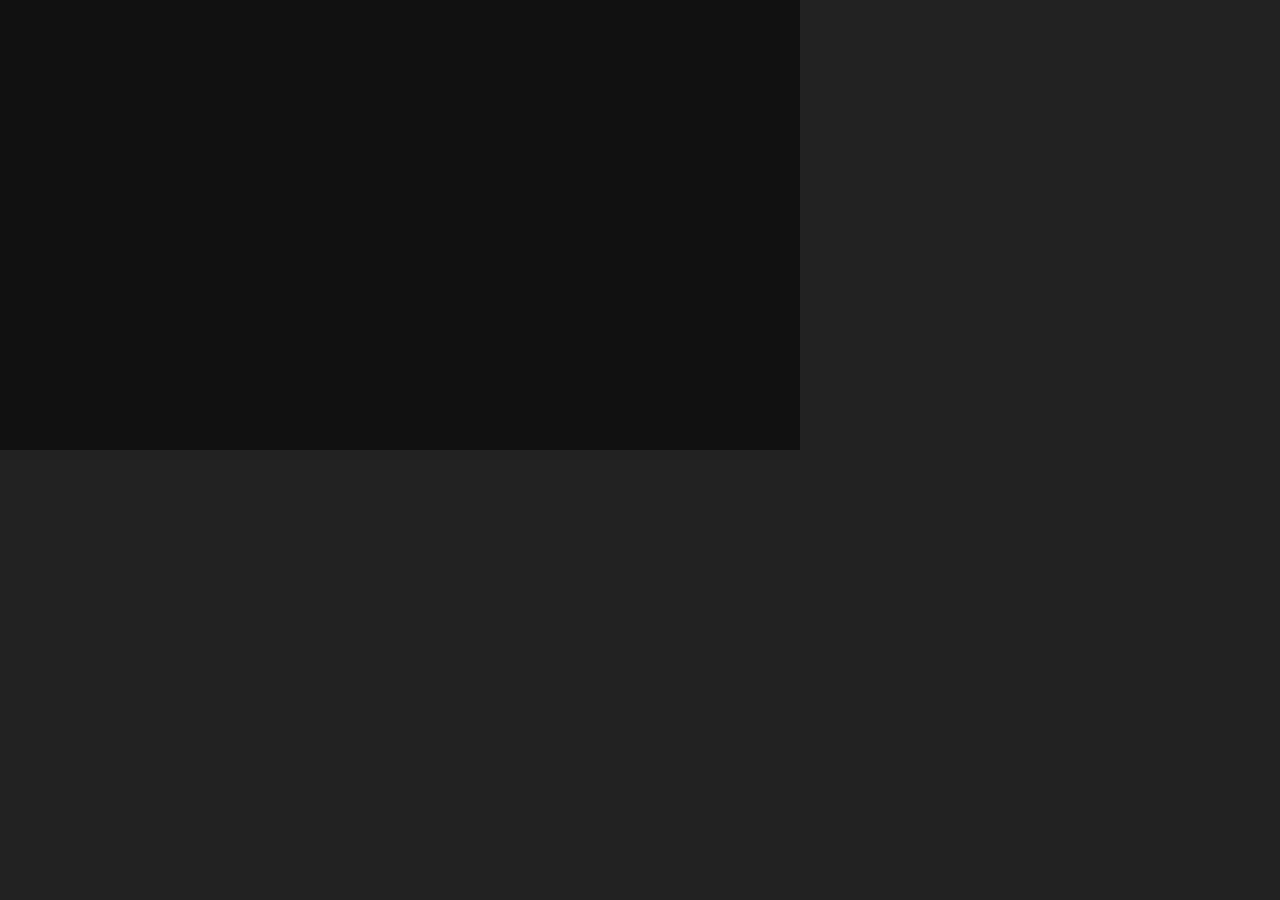
==== index.html @ 5d3faee5 "commit for github pages" ====
<!doctype>
<html>
    <head>
        <link rel="stylesheet" type="text/css" href="site.css">
        <script src='app.js'></script>
    </head>
    <body>
        <div id="game"></div>
    </body>
</html>
---- site.css ----
body {
    background: #222;
    margin: 0; padding: 0;
}

#game {
    background: #111;
    position: absolute;
}
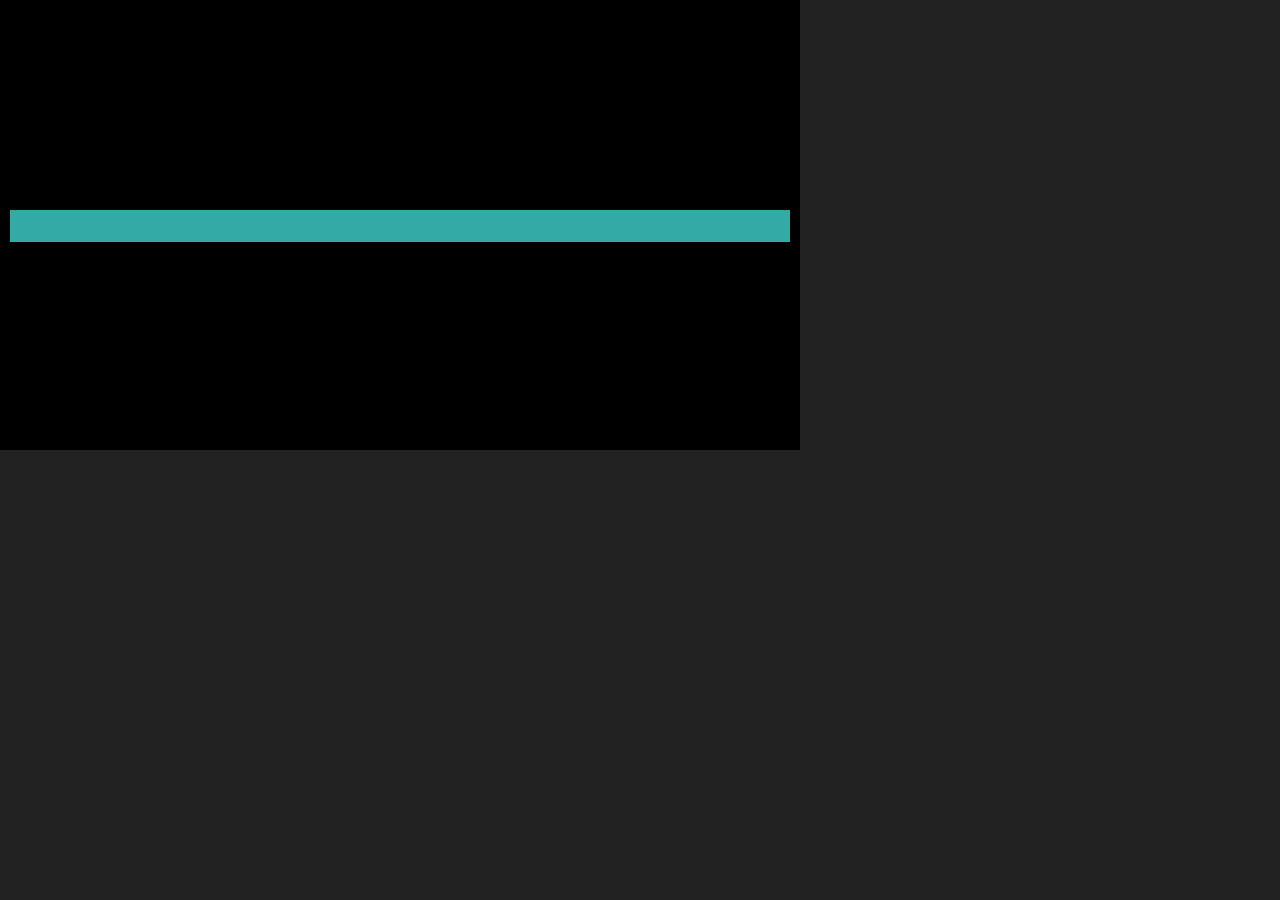
==== commit ddc7ad3a: "updated gh-pages" ====
--- a/index.html
+++ b/index.html
@@ -1,10 +1,20 @@
 <!doctype>
 <html>
     <head>
+        <meta http-equiv="Content-Type" content="text/html; charset=utf-8" /> 
+        <meta http-equiv="cache-control" content="no-cache" />
         <link rel="stylesheet" type="text/css" href="site.css">
         <script src='app.js'></script>
     </head>
     <body>
-        <div id="game"></div>
+        <div id="main">
+            <div id="ui">
+                <div class="preloader">
+                    <div class="bar"></div>
+                    <div class="border"></div>
+                </div>
+            </div>
+            <div id="game"></div>
+        </div>
     </body>
 </html>
--- a/site.css
+++ b/site.css
@@ -3,7 +3,43 @@
     margin: 0; padding: 0;
 }
 
-#game {
+#main {
     background: #111;
     position: absolute;
 }
+
+#game {
+    display: inline-block;
+}
+
+
+#ui {
+    background: blue;
+    z-index: 1;
+}
+
+    #ui .preloader {
+        position: absolute;
+        width: 100%;
+        height: 100%;
+        background: black;
+    }
+
+    #ui .preloader .border,
+    #ui .preloader .bar {
+        background: #111;
+        position: absolute;
+        top: 50%;
+        left: 10px;
+        right: 10px;
+        height: 30px;
+        border: 1px solid rgba(111,111,111,0.5);
+        margin-top: -15px;
+    }
+
+    #ui .preloader .bar {
+        background-color: #33aaa3;
+        border-color: transparent;
+        z-index: 1;
+        -webkit-transition: 600ms width;
+    }
